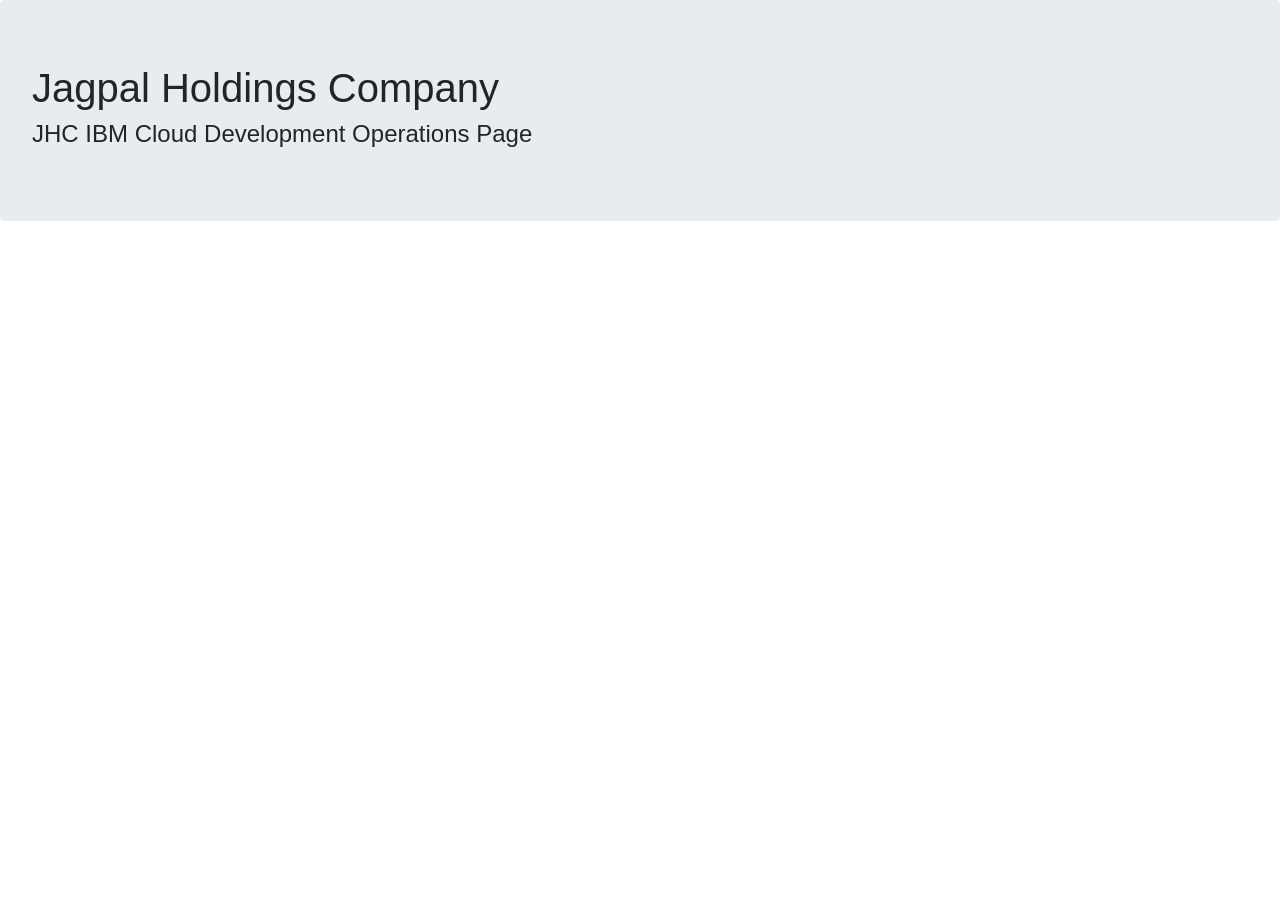
==== templates/home.html @ 63557d46 "Create home.html for IBM Cloud Homepage Added a new HTML template for the homepage with meta tags an" ====
<html>
<head>
<meta name="Owner" content="Gurpreet Jagpal">	
<meta name="Business" content="Account Plus Finance, subsidiary of Jagpal Holdings Company">
<meta name="description" content="Market analysis, real estate management, trading, advising, research">
<meta name="location" content="Yuba City, California">
<meta name="idea" content="">


<meta charset="utf-8">
<meta name="viewport" content="width=device-width, initial-scale=1">
<link rel="stylesheet" href="https://maxcdn.bootstrapcdn.com/bootstrap/4.5.2/css/bootstrap.min.css">
<script src="https://ajax.googleapis.com/ajax/libs/jquery/3.5.1/jquery.min.js"></script>
<script src="https://cdnjs.cloudflare.com/ajax/libs/popper.js/1.16.0/umd/popper.min.js"></script>

<script src="https://maxcdn.bootstrapcdn.com/bootstrap/4.5.2/js/bootstrap.min.js"></script> 



     <title>IBM Cloud Homepage</title>
     
   
<meta property="og:title" content="" />
<meta property="og:description" content="" />
<meta property="og:image" content="" />

<!-- twitter cards -->
<meta property="twitter:card" content="summary_large_image"/>
<meta name="twitter:site" content="@JagpalHoldingsCompany">
<meta name="twitter:creator" content="@GaryJagpal">
<meta property="twitter:title" content=""/>
<meta property="twitter:description" content=""/>
<meta property="twitter:image" content=""/>

<link rel="stylesheet" href="https://www.accountplusfinance.com/css/try.css">
</head>

<body>
  <div class="jumbotron">
    <h1>Jagpal Holdings Company</h1>
    <h4>JHC IBM Cloud Development Operations Page</h4>
  </div>
</body>
</html>
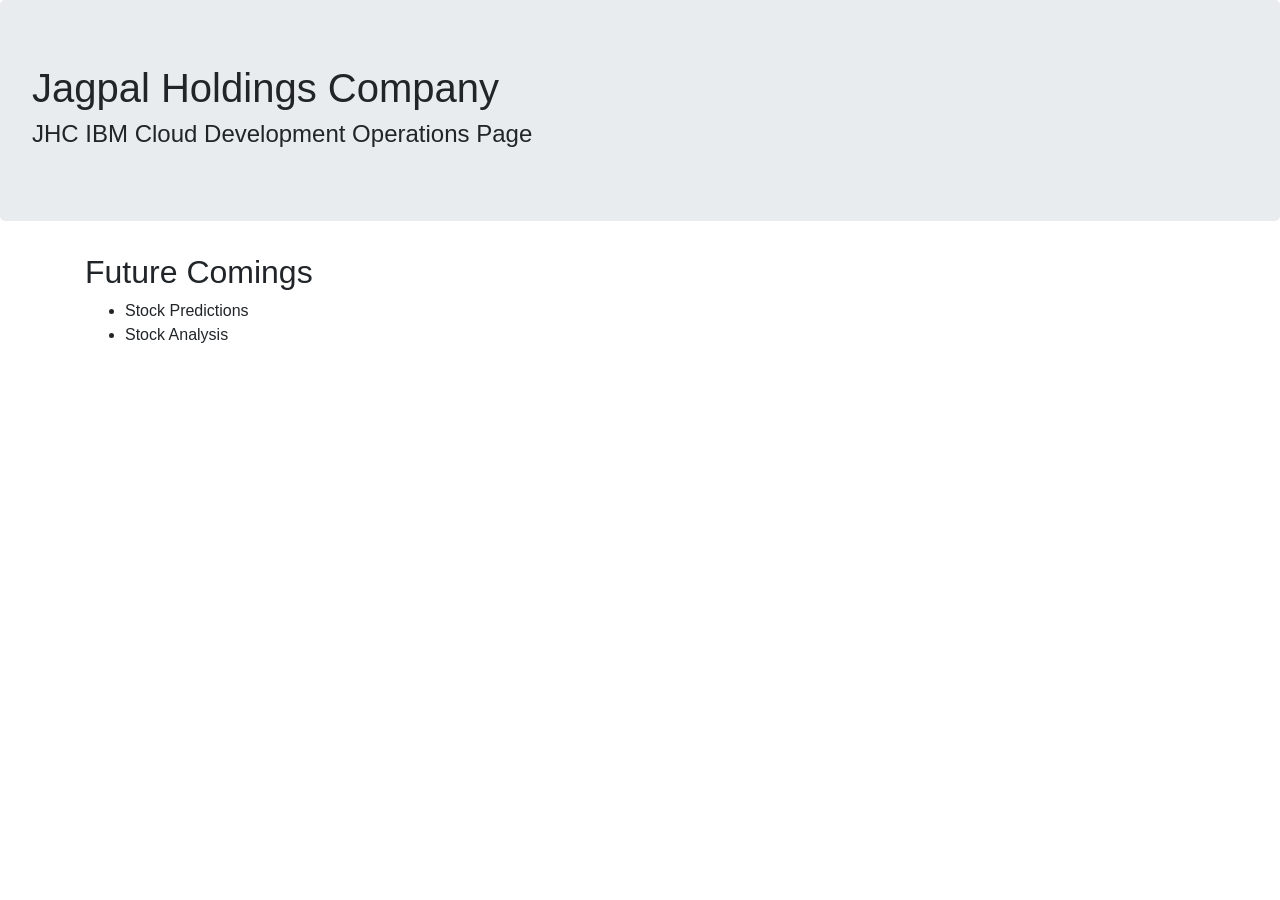
==== commit edce8457: "Add Future Comings section to home page Added a new section for 'Future Comings' with stock predicti" ====
--- a/templates/home.html
+++ b/templates/home.html
@@ -39,6 +39,14 @@
   <div class="jumbotron">
     <h1>Jagpal Holdings Company</h1>
     <h4>JHC IBM Cloud Development Operations Page</h4>
-  </div>
+  </div> <!-- end jumbotron -->
+
+     <div class="container">
+          <h2>Future Comings</h2>
+          <ul>
+               <li>Stock Predictions</li>
+               <li>Stock Analysis</li>
+          </ul>
+     </div>
 </body>
 </html>
